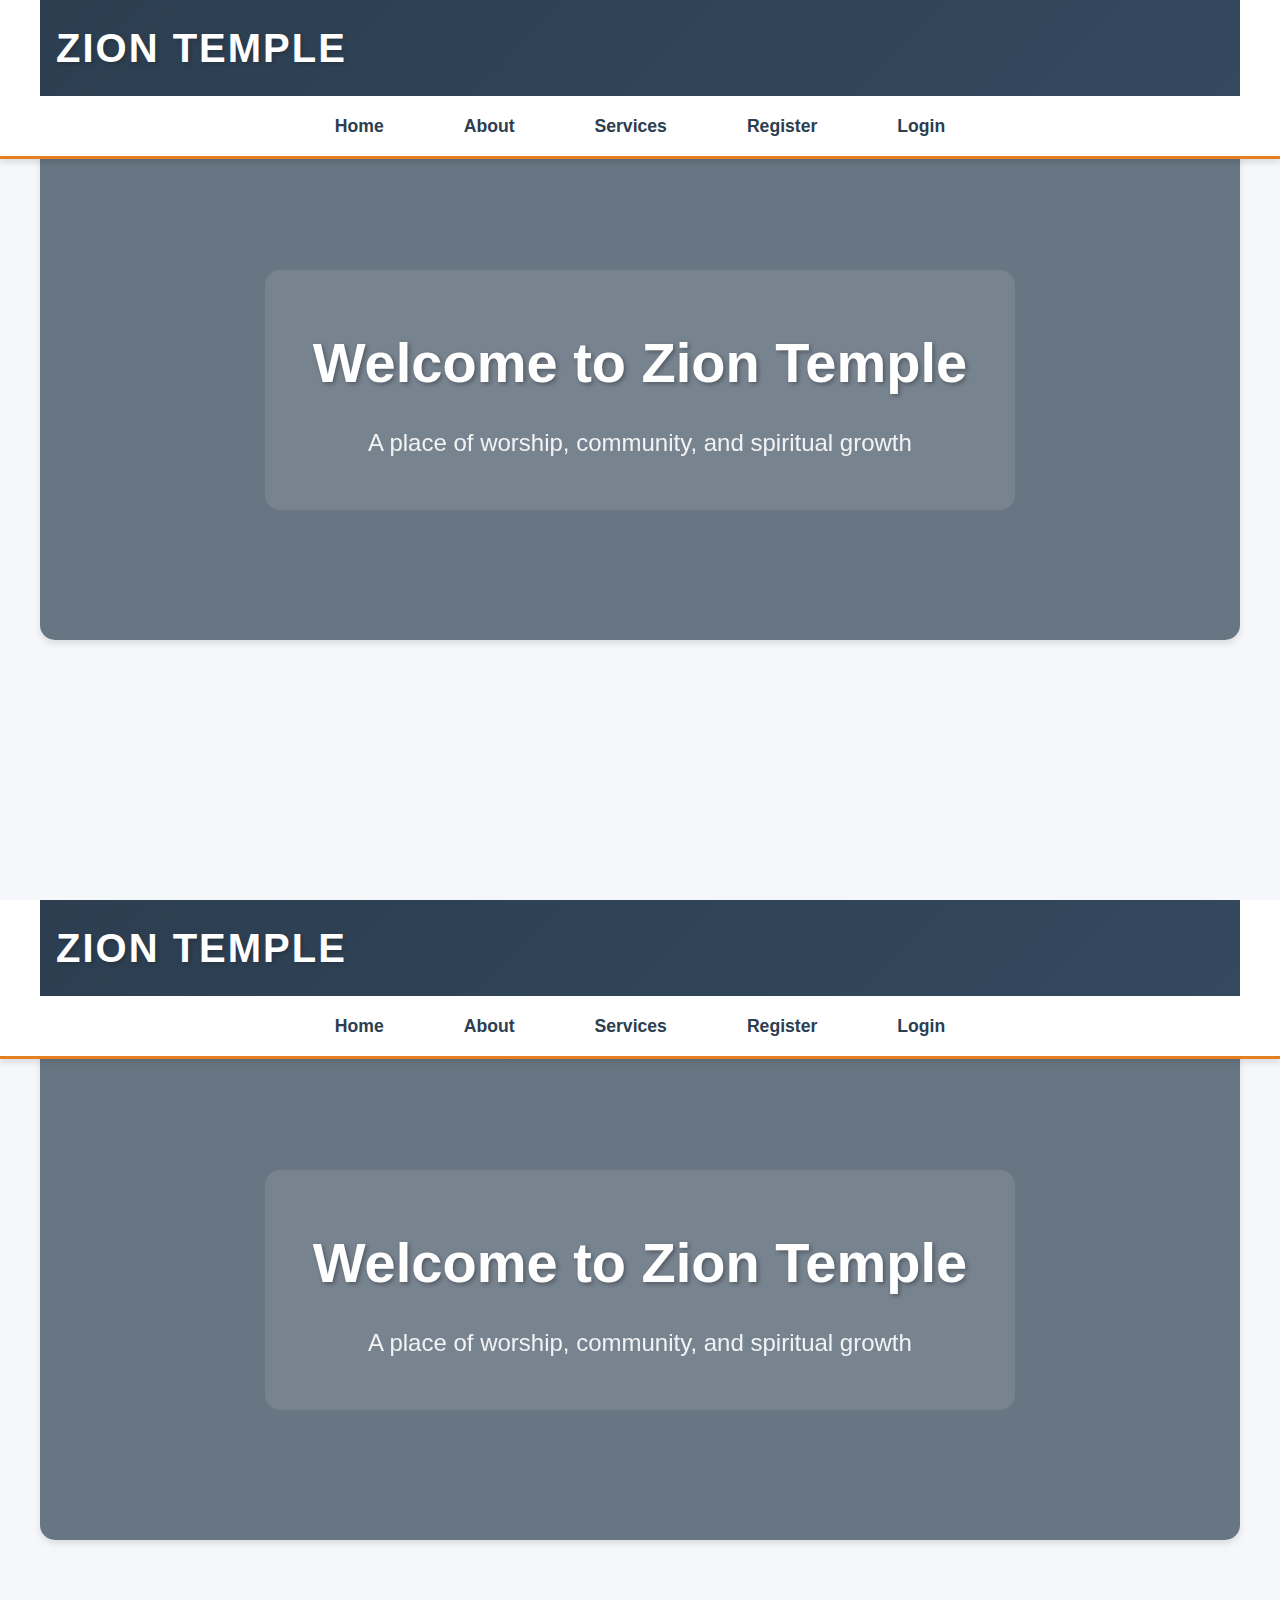
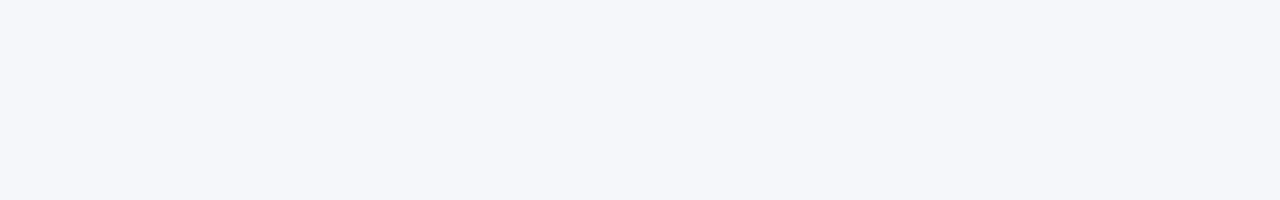
==== index.html @ 485ff2ea "Add files via upload" ====
<!DOCTYPE html>
<html lang="en">
<head>
    <meta charset="UTF-8">
    <meta name="viewport" content="width=device-width, initial-scale=1.0">
    <title>Zion Temple - Welcome</title>
    <style>
        * {
            margin: 0;
            padding: 0;
            box-sizing: border-box;
            font-family: 'Arial', sans-serif;
        }

        /* Header & Navigation */
        header {
            background-color: #1a1a1a;
            color: white;
            position: fixed;
            width: 100%;
            z-index: 1000;
        }

        .top-bar {
            display: flex;
            justify-content: space-between;
            align-items: center;
            padding: 1rem;
            max-width: 1200px;
            margin: 0 auto;
        }

        .logo h1 {
            color: #ffd700;
        }

        nav {
            background-color: #333;
            padding: 1rem;
        }

        nav ul {
            list-style: none;
            display: flex;
            justify-content: center;
            gap: 2rem;
            max-width: 1200px;
            margin: 0 auto;
        }

        nav a {
            color: white;
            text-decoration: none;
            cursor: pointer;
        }

        nav a:hover {
            color: #ffd700;
        }

        /* Main Content */
        .content-section {
            display: none;
            padding: 120px 20px 40px;
            min-height: 100vh;
        }

        .content-section.active {
            display: block;
        }

        .container {
            max-width: 1200px;
            margin: 0 auto;
        }

        /* Home Section */
        .hero {
            background-image: url('/api/placeholder/1200/400');
            background-size: cover;
            background-position: center;
            height: 400px;
            display: flex;
            align-items: center;
            justify-content: center;
            color: white;
            text-align: center;
            margin-bottom: 2rem;
        }

        .hero-content {
            background-color: rgba(0, 0, 0, 0.6);
            padding: 2rem;
            border-radius: 8px;
        }

        /* Services Section */
        .services-grid {
            display: grid;
            grid-template-columns: repeat(auto-fit, minmax(300px, 1fr));
            gap: 2rem;
            margin-top: 2rem;
        }

        .service-card {
            background-color: #f5f5f5;
            padding: 2rem;
            border-radius: 8px;
            text-align: center;
        }

        .service-card h3 {
            color: #333;
            margin-bottom: 1rem;
        }

        /* About Section */
        .about-content {
            display: grid;
            grid-template-columns: 1fr 1fr;
            gap: 2rem;
            margin-top: 2rem;
        }

        .about-text {
            padding: 2rem;
            background-color: #f5f5f5;
            border-radius: 8px;
        }

        /* Auth Forms */
        .auth-container {
            max-width: 400px;
            margin: 0 auto;
            padding: 2rem;
            background-color: #f5f5f5;
            border-radius: 8px;
        }

        .auth-form {
            display: flex;
            flex-direction: column;
            gap: 1rem;
        }

        .auth-form input {
            padding: 10px;
            border: 1px solid #ddd;
            border-radius: 4px;
        }

        .auth-form button {
            padding: 10px;
            background-color: #ffd700;
            border: none;
            border-radius: 4px;
            cursor: pointer;
            font-weight: bold;
        }

        .auth-form button:hover {
            background-color: #e6c200;
        }

        .success-message {
            color: green;
            margin-top: 1rem;
            text-align: center;
        }

        .error-message {
            color: red;
            margin-top: 1rem;
            text-align: center;
        }

        /* Responsive Design */
        @media (max-width: 768px) {
            nav ul {
                flex-direction: column;
                align-items: center;
            }

            .about-content {
                grid-template-columns: 1fr;
            }
        }
    </style>
</head>
<body>
    <header>
        <div class="top-bar">
            <div class="logo">
                <h1>ZION TEMPLE</h1>
            </div>
        </div>
        <nav>
            <ul>
                <li><a onclick="showSection('home')">Home</a></li>
                <li><a onclick="showSection('about')">About</a></li>
                <li><a onclick="showSection('services')">Services</a></li>
                <li><a onclick="showSection('register')">Register</a></li>
                <li><a onclick="showSection('login')">Login</a></li>
            </ul>
        </nav>
    </header>

    <!-- Home Section -->
    <section id="home" class="content-section active">
        <div class="container">
            <div class="hero">
                <div class="hero-content">
                    <h2>Welcome to Zion Temple</h2>
                    <p>A place of worship, community, and spiritual growth</p>
                </div>
            </div>
        </div>
    </section>

    <!-- About Section -->
    <section id="about" class="content-section">
        <div class="container">
            <h2>About Zion Temple</h2>
            <div class="about-content">
                <div class="about-text">
                    <h3>Our History</h3>
                    <p>Founded in 1950, Zion Temple has been a beacon of hope and faith in our community for over 70 years. Our church began with a small group of dedicated believers and has grown into a vibrant congregation of over 1,000 members.</p>
                    <p>We are committed to spreading God's love through worship, fellowship, and service to our community.</p>
                </div>
                <div class="about-text">
                    <h3>Our Mission</h3>
                    <p>Our mission is to share the Gospel of Jesus Christ, make disciples, and serve our community through acts of love and compassion.</p>
                    <p>We believe in creating an inclusive environment where everyone can experience God's love and grow in their faith journey.</p>
                </div>
            </div>
        </div>
    </section>

    <!-- Services Section -->
    <section id="services" class="content-section">
        <div class="container">
            <h2>Our Services</h2>
            <div class="services-grid">
                <div class="service-card">
                    <h3>Sunday Worship</h3>
                    <p>Join us every Sunday at 9:00 AM and 11:00 AM for powerful worship services featuring contemporary and traditional music, inspiring messages, and a welcoming community.</p>
                </div>
                <div class="service-card">
                    <h3>Bible Study</h3>
                    <p>Deepen your understanding of God's Word through our Wednesday evening Bible study sessions at 7:00 PM. All levels of biblical knowledge are welcome.</p>
                </div>
                <div class="service-card">
                    <h3>Youth Ministry</h3>
                    <p>Our youth program provides a safe and fun environment for young people to grow in their faith, build friendships, and develop leadership skills.</p>
                </div>
                <div class="service-card">
                    <h3>Community Outreach</h3>
                    <p>We serve our community through various outreach programs, including food banks, homeless ministries, and educational support services.</p>
                </div>
            </div>
        </div>
    </section>

    <!-- Register Section -->
    <section id="register" class="content-section">
        <div class="container">
            <div class="auth-container">
                <h2>Register</h2>
                <form id="registerForm" class="auth-form">
                    <input type="text" id="regName" placeholder="Full Name" required>
                    <input type="email" id="regEmail" placeholder="Email" required>
                    <input type="password" id="regPassword" placeholder="Password" required>
                    <input type="password" id="regConfirmPassword" placeholder="Confirm Password" required>
                    <button type="submit">Register</button>
                </form>
                <div id="registerMessage"></div>
            </div>
        </div>
    </section>

    <!-- Login Section -->
    <section id="login" class="content-section">
        <div class="container">
            <div class="auth-container">
                <h2>Login</h2>
                <form id="loginForm" class="auth-form">
                    <input type="email" id="loginEmail" placeholder="Email" required>
                    <input type="password" id="loginPassword" placeholder="Password" required>
                    <button type="submit">Login</button>
                </form>
                <div id="loginMessage"></div>
            </div>
        </div>
    </section>

   
</body>
</html>

<!DOCTYPE html>
<html lang="en">
<head>
    <meta charset="UTF-8">
    <meta name="viewport" content="width=device-width, initial-scale=1.0">
    <title>Zion Temple - Welcome</title>
    <style>
        :root {
            --primary-color: #2c3e50;
            --accent-color: #e67e22;
            --text-color: #2c3e50;
            --light-bg: #f5f7fa;
            --white: #ffffff;
            --shadow: 0 4px 6px rgba(0, 0, 0, 0.1);
            --transition: all 0.3s ease;
        }

        * {
            margin: 0;
            padding: 0;
            box-sizing: border-box;
            font-family: 'Segoe UI', Tahoma, Geneva, Verdana, sans-serif;
        }

        body {
            line-height: 1.6;
            color: var(--text-color);
            background-color: var(--light-bg);
        }

        /* Header & Navigation */
        header {
            background-color: var(--white);
            box-shadow: var(--shadow);
            position: fixed;
            width: 100%;
            z-index: 1000;
        }

        .top-bar {
            background: linear-gradient(135deg, var(--primary-color), #34495e);
            padding: 1rem;
        }

        .logo h1 {
            color: var(--white);
            font-size: 2.5rem;
            font-weight: 700;
            text-align: center;
            letter-spacing: 2px;
            text-shadow: 2px 2px 4px rgba(0, 0, 0, 0.2);
        }

        nav {
            background-color: var(--white);
            padding: 1rem;
            border-bottom: 3px solid var(--accent-color);
        }

        nav ul {
            list-style: none;
            display: flex;
            justify-content: center;
            gap: 3rem;
            max-width: 1200px;
            margin: 0 auto;
        }

        nav a {
            color: var(--primary-color);
            text-decoration: none;
            font-weight: 600;
            font-size: 1.1rem;
            padding: 0.5rem 1rem;
            border-radius: 4px;
            transition: var(--transition);
            cursor: pointer;
        }

        nav a:hover {
            color: var(--accent-color);
            background-color: rgba(230, 126, 34, 0.1);
        }

        /* Content Sections */
        .content-section {
            display: none;
            padding: 140px 20px 60px;
            min-height: 100vh;
            animation: fadeIn 0.5s ease-in-out;
        }

        @keyframes fadeIn {
            from { opacity: 0; transform: translateY(20px); }
            to { opacity: 1; transform: translateY(0); }
        }

        .content-section.active {
            display: block;
        }

        .container {
            max-width: 1200px;
            margin: 0 auto;
        }

        /* Hero Section */
        .hero {
            background: linear-gradient(rgba(44, 62, 80, 0.7), rgba(44, 62, 80, 0.7)),
                        url('/api/placeholder/1200/400');
            background-size: cover;
            background-position: center;
            height: 500px;
            display: flex;
            align-items: center;
            justify-content: center;
            color: var(--white);
            text-align: center;
            margin-bottom: 3rem;
            border-radius: 15px;
            box-shadow: var(--shadow);
        }

        .hero-content {
            background-color: rgba(255, 255, 255, 0.1);
            backdrop-filter: blur(10px);
            padding: 3rem;
            border-radius: 15px;
            max-width: 800px;
        }

        .hero-content h2 {
            font-size: 3.5rem;
            margin-bottom: 1rem;
            font-weight: 700;
            text-shadow: 2px 2px 4px rgba(0, 0, 0, 0.3);
        }

        .hero-content p {
            font-size: 1.5rem;
            opacity: 0.9;
        }

        /* Services Section */
        .services-grid {
            display: grid;
            grid-template-columns: repeat(auto-fit, minmax(300px, 1fr));
            gap: 2rem;
            margin-top: 2rem;
        }

        .service-card {
            background-color: var(--white);
            padding: 2rem;
            border-radius: 15px;
            box-shadow: var(--shadow);
            transition: var(--transition);
            position: relative;
            overflow: hidden;
        }

        .service-card:hover {
            transform: translateY(-5px);
            box-shadow: 0 6px 12px rgba(0, 0, 0, 0.15);
        }

        .service-card::before {
            content: '';
            position: absolute;
            top: 0;
            left: 0;
            width: 100%;
            height: 4px;
            background-color: var(--accent-color);
        }

        .service-card h3 {
            color: var(--primary-color);
            margin-bottom: 1rem;
            font-size: 1.5rem;
        }

        /* About Section */
        .about-content {
            display: grid;
            grid-template-columns: 1fr 1fr;
            gap: 2rem;
            margin-top: 2rem;
        }

        .about-text {
            background-color: var(--white);
            padding: 2.5rem;
            border-radius: 15px;
            box-shadow: var(--shadow);
            position: relative;
        }

        .about-text h3 {
            color: var(--accent-color);
            margin-bottom: 1.5rem;
            font-size: 1.8rem;
        }

        /* Auth Forms */
        .auth-container {
            max-width: 450px;
            margin: 0 auto;
            padding: 2.5rem;
            background-color: var(--white);
            border-radius: 15px;
            box-shadow: var(--shadow);
        }

        .auth-container h2 {
            color: var(--primary-color);
            text-align: center;
            margin-bottom: 2rem;
            font-size: 2rem;
        }

        .auth-form {
            display: flex;
            flex-direction: column;
            gap: 1.5rem;
        }

        .auth-form input {
            padding: 1rem;
            border: 2px solid #e2e8f0;
            border-radius: 8px;
            font-size: 1rem;
            transition: var(--transition);
        }

        .auth-form input:focus {
            border-color: var(--accent-color);
            outline: none;
            box-shadow: 0 0 0 3px rgba(230, 126, 34, 0.2);
        }

        .auth-form button {
            padding: 1rem;
            background-color: var(--accent-color);
            color: var(--white);
            border: none;
            border-radius: 8px;
            font-size: 1.1rem;
            font-weight: 600;
            cursor: pointer;
            transition: var(--transition);
        }

        .auth-form button:hover {
            background-color: #d35400;
            transform: translateY(-2px);
        }

        .success-message {
            color: #27ae60;
            background-color: #e8f5e9;
            padding: 1rem;
            border-radius: 8px;
            text-align: center;
            margin-top: 1rem;
            font-weight: 500;
        }

        .error-message {
            color: #e74c3c;
            background-color: #fde8e7;
            padding: 1rem;
            border-radius: 8px;
            text-align: center;
            margin-top: 1rem;
            font-weight: 500;
        }

        /* Section Headers */
        .section-header {
            text-align: center;
            margin-bottom: 3rem;
        }

        .section-header h2 {
            font-size: 2.5rem;
            color: var(--primary-color);
            margin-bottom: 1rem;
        }

        .section-header p {
            color: #666;
            max-width: 600px;
            margin: 0 auto;
        }

        /* Responsive Design */
        @media (max-width: 768px) {
            .logo h1 {
                font-size: 2rem;
            }

            nav ul {
                flex-direction: column;
                align-items: center;
                gap: 1rem;
            }

            .hero-content h2 {
                font-size: 2.5rem;
            }

            .hero-content p {
                font-size: 1.2rem;
            }

            .about-content {
                grid-template-columns: 1fr;
            }

            .auth-container {
                margin: 0 1rem;
            }
        }

        /* Animation */
        .service-card, .about-text {
            animation: slideUp 0.6s ease-out;
        }

        @keyframes slideUp {
            from {
                opacity: 0;
                transform: translateY(20px);
            }
            to {
                opacity: 1;
                transform: translateY(0);
            }
        }
    </style>
</head>
<!-- Rest of the HTML remains the same as in the previous version -->
<body>
    <!-- Previous HTML content remains exactly the same -->
    <header>
        <div class="top-bar">
            <div class="logo">
                <h1>ZION TEMPLE</h1>
            </div>
        </div>
        <nav>
            <ul>
                <li><a onclick="showSection('home')">Home</a></li>
                <li><a onclick="showSection('about')">About</a></li>
                <li><a onclick="showSection('services')">Services</a></li>
                <li><a onclick="showSection('register')">Register</a></li>
                <li><a onclick="showSection('login')">Login</a></li>
            </ul>
        </nav>
    </header>

    <!-- Home Section -->
    <section id="home" class="content-section active">
        <div class="container">
            <div class="hero">
                <div class="hero-content">
                    <h2>Welcome to Zion Temple</h2>
                    <p>A place of worship, community, and spiritual growth</p>
                </div>
            </div>
        </div>
    </section>

    <!-- About Section -->
    <section id="about" class="content-section">
        <div class="container">
            <h2>About Zion Temple</h2>
            <div class="about-content">
                <div class="about-text">
                    <h3>Our History</h3>
                    <p>Founded in 1950, Zion Temple has been a beacon of hope and faith in our community for over 70 years. Our church began with a small group of dedicated believers and has grown into a vibrant congregation of over 1,000 members.</p>
                    <p>We are committed to spreading God's love through worship, fellowship, and service to our community.</p>
                </div>
                <div class="about-text">
                    <h3>Our Mission</h3>
                    <p>Our mission is to share the Gospel of Jesus Christ, make disciples, and serve our community through acts of love and compassion.</p>
                    <p>We believe in creating an inclusive environment where everyone can experience God's love and grow in their faith journey.</p>
                </div>
            </div>
        </div>
    </section>

    <!-- Services Section -->
    <section id="services" class="content-section">
        <div class="container">
            <h2>Our Services</h2>
            <div class="services-grid">
                <div class="service-card">
                    <h3>Sunday Worship</h3>
                    <p>Join us every Sunday at 9:00 AM and 11:00 AM for powerful worship services featuring contemporary and traditional music, inspiring messages, and a welcoming community.</p>
                </div>
                <div class="service-card">
                    <h3>Bible Study</h3>
                    <p>Deepen your understanding of God's Word through our Wednesday evening Bible study sessions at 7:00 PM. All levels of biblical knowledge are welcome.</p>
                </div>
                <div class="service-card">
                    <h3>Youth Ministry</h3>
                    <p>Our youth program provides a safe and fun environment for young people to grow in their faith, build friendships, and develop leadership skills.</p>
                </div>
                <div class="service-card">
                    <h3>Community Outreach</h3>
                    <p>We serve our community through various outreach programs, including food banks, homeless ministries, and educational support services.</p>
                </div>
            </div>
        </div>
    </section>

    <!-- Register Section -->
    <section id="register" class="content-section">
        <div class="container">
            <div class="auth-container">
                <h2>Register</h2>
                <form id="registerForm" class="auth-form">
                    <input type="text" id="regName" placeholder="Full Name" required>
                    <input type="email" id="regEmail" placeholder="Email" required>
                    <input type="password" id="regPassword" placeholder="Password" required>
                    <input type="password" id="regConfirmPassword" placeholder="Confirm Password" required>
                    <button type="submit">Register</button>
                </form>
                <div id="registerMessage"></div>
            </div>
        </div>
    </section>

    <!-- Login Section -->
    <section id="login" class="content-section">
        <div class="container">
            <div class="auth-container">
                <h2>Login</h2>
                <form id="loginForm" class="auth-form">
                    <input type="email" id="loginEmail" placeholder="Email" required>
                    <input type="password" id="loginPassword" placeholder="Password" required>
                    <button type="submit">Login</button>
                </form>
                <div id="loginMessage"></div>
            </div>
        </div>
    </section>

    <!-- The script section also remains exactly the same -->
      <script>
        // Navigation
        function showSection(sectionId) {
            document.querySelectorAll('.content-section').forEach(section => {
                section.classList.remove('active');
            });
            document.getElementById(sectionId).classList.add('active');
        }

        // User Registration
        document.getElementById('registerForm').addEventListener('submit', function(e) {
            e.preventDefault();
            
            const name = document.getElementById('regName').value;
            const email = document.getElementById('regEmail').value;
            const password = document.getElementById('regPassword').value;
            const confirmPassword = document.getElementById('regConfirmPassword').value;
            const messageDiv = document.getElementById('registerMessage');

            if (password !== confirmPassword) {
                messageDiv.innerHTML = '<p class="error-message">Passwords do not match!</p>';
                return;
            }

            // Get existing users or initialize empty array
            let users = JSON.parse(localStorage.getItem('users')) || [];

            // Check if email already exists
            if (users.some(user => user.email === email)) {
                messageDiv.innerHTML = '<p class="error-message">Email already registered!</p>';
                return;
            }

            // Add new user
            users.push({
                name: name,
                email: email,
                password: password  // In a real app, this should be hashed
            });

            // Save to localStorage
            localStorage.setItem('users', JSON.stringify(users));
            
            messageDiv.innerHTML = '<p class="success-message">Registration successful! Please login.</p>';
            this.reset();

            // Redirect to login after 2 seconds
            setTimeout(() => {
                showSection('login');
            }, 2000);
        });

        // User Login
        document.getElementById('loginForm').addEventListener('submit', function(e) {
            e.preventDefault();
            
            const email = document.getElementById('loginEmail').value;
            const password = document.getElementById('loginPassword').value;
            const messageDiv = document.getElementById('loginMessage');

            // Get users from localStorage
            const users = JSON.parse(localStorage.getItem('users')) || [];

            // Find user
            const user = users.find(u => u.email === email && u.password === password);

            if (user) {
                // Store login status
                localStorage.setItem('currentUser', JSON.stringify({
                    name: user.name,
                    email: user.email
                }));
                
                messageDiv.innerHTML = '<p class="success-message">Login successful! Welcome, ' + user.name + '!</p>';
                this.reset();

                // Redirect to home after 2 seconds
                setTimeout(() => {
                    showSection('home');
                }, 2000);
            } else {
                messageDiv.innerHTML = '<p class="error-message">Invalid email or password!</p>';
            }
        });

        // Check login status on page load
        document.addEventListener('DOMContentLoaded', function() {
            const currentUser = JSON.parse(localStorage.getItem('currentUser'));
            if (currentUser) {
                // Update UI for logged-in user if needed
                console.log('Logged in as:', currentUser.name);
            }
        });
    </script>
</body>
</html>
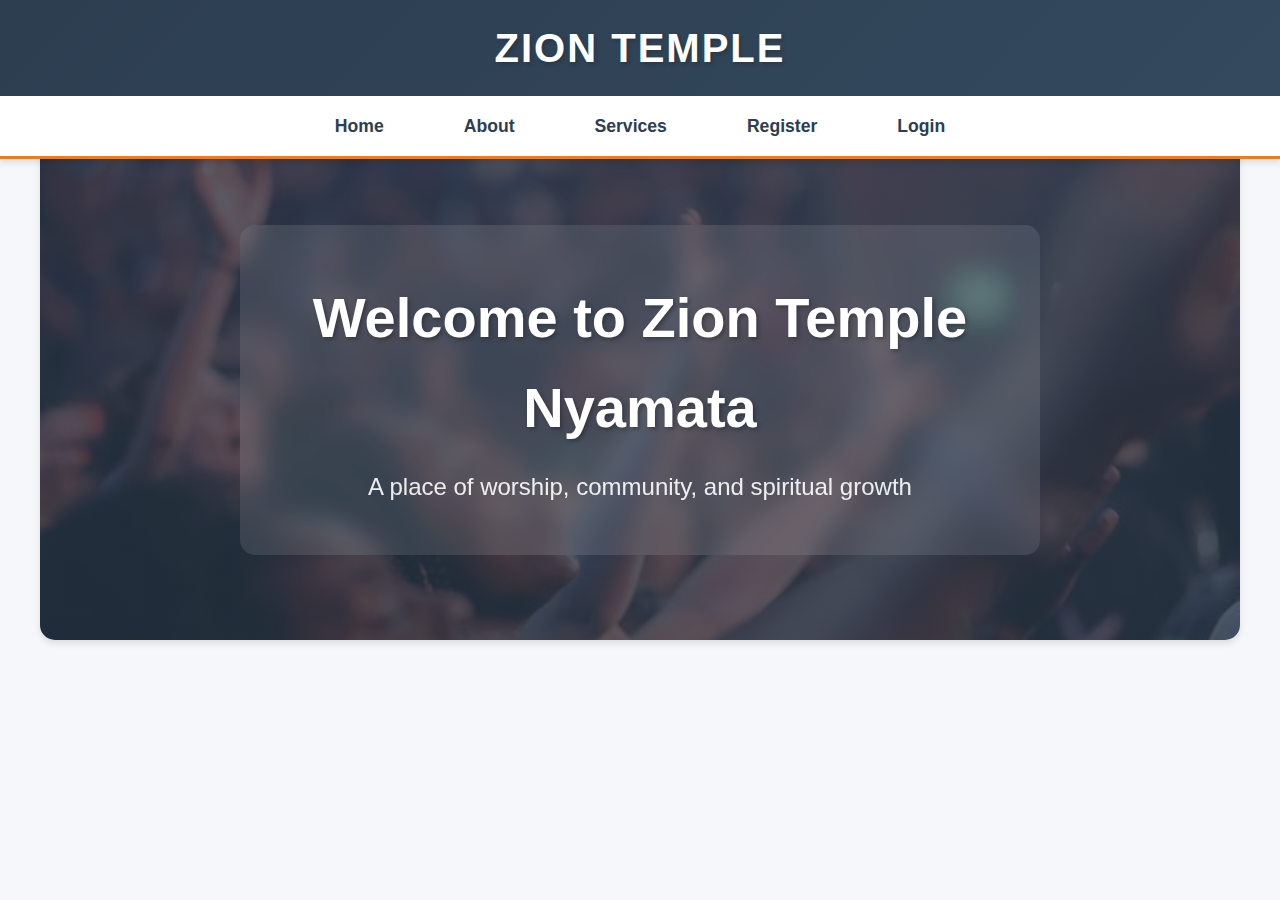
==== commit 4230e9b5: "Add files via upload" ====
--- a/index.html
+++ b/index.html
@@ -4,190 +4,14 @@
     <meta charset="UTF-8">
     <meta name="viewport" content="width=device-width, initial-scale=1.0">
     <title>Zion Temple - Welcome</title>
+    <link rel="stylesheet" href="index.css">
     <style>
-        * {
-            margin: 0;
-            padding: 0;
-            box-sizing: border-box;
-            font-family: 'Arial', sans-serif;
-        }
-
-        /* Header & Navigation */
-        header {
-            background-color: #1a1a1a;
-            color: white;
-            position: fixed;
-            width: 100%;
-            z-index: 1000;
-        }
-
-        .top-bar {
-            display: flex;
-            justify-content: space-between;
-            align-items: center;
-            padding: 1rem;
-            max-width: 1200px;
-            margin: 0 auto;
-        }
-
-        .logo h1 {
-            color: #ffd700;
-        }
-
-        nav {
-            background-color: #333;
-            padding: 1rem;
-        }
-
-        nav ul {
-            list-style: none;
-            display: flex;
-            justify-content: center;
-            gap: 2rem;
-            max-width: 1200px;
-            margin: 0 auto;
-        }
-
-        nav a {
-            color: white;
-            text-decoration: none;
-            cursor: pointer;
-        }
-
-        nav a:hover {
-            color: #ffd700;
-        }
-
-        /* Main Content */
-        .content-section {
-            display: none;
-            padding: 120px 20px 40px;
-            min-height: 100vh;
-        }
-
-        .content-section.active {
-            display: block;
-        }
-
-        .container {
-            max-width: 1200px;
-            margin: 0 auto;
-        }
-
-        /* Home Section */
-        .hero {
-            background-image: url('/api/placeholder/1200/400');
-            background-size: cover;
-            background-position: center;
-            height: 400px;
-            display: flex;
-            align-items: center;
-            justify-content: center;
-            color: white;
-            text-align: center;
-            margin-bottom: 2rem;
-        }
-
-        .hero-content {
-            background-color: rgba(0, 0, 0, 0.6);
-            padding: 2rem;
-            border-radius: 8px;
-        }
-
-        /* Services Section */
-        .services-grid {
-            display: grid;
-            grid-template-columns: repeat(auto-fit, minmax(300px, 1fr));
-            gap: 2rem;
-            margin-top: 2rem;
-        }
-
-        .service-card {
-            background-color: #f5f5f5;
-            padding: 2rem;
-            border-radius: 8px;
-            text-align: center;
-        }
-
-        .service-card h3 {
-            color: #333;
-            margin-bottom: 1rem;
-        }
-
-        /* About Section */
-        .about-content {
-            display: grid;
-            grid-template-columns: 1fr 1fr;
-            gap: 2rem;
-            margin-top: 2rem;
-        }
-
-        .about-text {
-            padding: 2rem;
-            background-color: #f5f5f5;
-            border-radius: 8px;
-        }
-
-        /* Auth Forms */
-        .auth-container {
-            max-width: 400px;
-            margin: 0 auto;
-            padding: 2rem;
-            background-color: #f5f5f5;
-            border-radius: 8px;
-        }
-
-        .auth-form {
-            display: flex;
-            flex-direction: column;
-            gap: 1rem;
-        }
-
-        .auth-form input {
-            padding: 10px;
-            border: 1px solid #ddd;
-            border-radius: 4px;
-        }
-
-        .auth-form button {
-            padding: 10px;
-            background-color: #ffd700;
-            border: none;
-            border-radius: 4px;
-            cursor: pointer;
-            font-weight: bold;
-        }
-
-        .auth-form button:hover {
-            background-color: #e6c200;
-        }
-
-        .success-message {
-            color: green;
-            margin-top: 1rem;
-            text-align: center;
-        }
-
-        .error-message {
-            color: red;
-            margin-top: 1rem;
-            text-align: center;
-        }
-
-        /* Responsive Design */
-        @media (max-width: 768px) {
-            nav ul {
-                flex-direction: column;
-                align-items: center;
-            }
-
-            .about-content {
-                grid-template-columns: 1fr;
-            }
-        }
+
     </style>
 </head>
+<!-- Rest of the HTML remains the same as in the previous version -->
 <body>
+    <!-- Previous HTML content remains exactly the same -->
     <header>
         <div class="top-bar">
             <div class="logo">
@@ -210,7 +34,7 @@
         <div class="container">
             <div class="hero">
                 <div class="hero-content">
-                    <h2>Welcome to Zion Temple</h2>
+                    <h2>Welcome to Zion Temple Nyamata</h2>
                     <p>A place of worship, community, and spiritual growth</p>
                 </div>
             </div>
@@ -224,7 +48,7 @@
             <div class="about-content">
                 <div class="about-text">
                     <h3>Our History</h3>
-                    <p>Founded in 1950, Zion Temple has been a beacon of hope and faith in our community for over 70 years. Our church began with a small group of dedicated believers and has grown into a vibrant congregation of over 1,000 members.</p>
+                    <p>Founded in 2006, Zion Temple has been a beacon of hope and faith in our community for over 19 years. Our church began with a small group of dedicated believers and has grown into a vibrant congregation of over 1,000 members.</p>
                     <p>We are committed to spreading God's love through worship, fellowship, and service to our community.</p>
                 </div>
                 <div class="about-text">
@@ -293,460 +117,6 @@
         </div>
     </section>
 
-   
-</body>
-</html>
-
-<!DOCTYPE html>
-<html lang="en">
-<head>
-    <meta charset="UTF-8">
-    <meta name="viewport" content="width=device-width, initial-scale=1.0">
-    <title>Zion Temple - Welcome</title>
-    <style>
-        :root {
-            --primary-color: #2c3e50;
-            --accent-color: #e67e22;
-            --text-color: #2c3e50;
-            --light-bg: #f5f7fa;
-            --white: #ffffff;
-            --shadow: 0 4px 6px rgba(0, 0, 0, 0.1);
-            --transition: all 0.3s ease;
-        }
-
-        * {
-            margin: 0;
-            padding: 0;
-            box-sizing: border-box;
-            font-family: 'Segoe UI', Tahoma, Geneva, Verdana, sans-serif;
-        }
-
-        body {
-            line-height: 1.6;
-            color: var(--text-color);
-            background-color: var(--light-bg);
-        }
-
-        /* Header & Navigation */
-        header {
-            background-color: var(--white);
-            box-shadow: var(--shadow);
-            position: fixed;
-            width: 100%;
-            z-index: 1000;
-        }
-
-        .top-bar {
-            background: linear-gradient(135deg, var(--primary-color), #34495e);
-            padding: 1rem;
-        }
-
-        .logo h1 {
-            color: var(--white);
-            font-size: 2.5rem;
-            font-weight: 700;
-            text-align: center;
-            letter-spacing: 2px;
-            text-shadow: 2px 2px 4px rgba(0, 0, 0, 0.2);
-        }
-
-        nav {
-            background-color: var(--white);
-            padding: 1rem;
-            border-bottom: 3px solid var(--accent-color);
-        }
-
-        nav ul {
-            list-style: none;
-            display: flex;
-            justify-content: center;
-            gap: 3rem;
-            max-width: 1200px;
-            margin: 0 auto;
-        }
-
-        nav a {
-            color: var(--primary-color);
-            text-decoration: none;
-            font-weight: 600;
-            font-size: 1.1rem;
-            padding: 0.5rem 1rem;
-            border-radius: 4px;
-            transition: var(--transition);
-            cursor: pointer;
-        }
-
-        nav a:hover {
-            color: var(--accent-color);
-            background-color: rgba(230, 126, 34, 0.1);
-        }
-
-        /* Content Sections */
-        .content-section {
-            display: none;
-            padding: 140px 20px 60px;
-            min-height: 100vh;
-            animation: fadeIn 0.5s ease-in-out;
-        }
-
-        @keyframes fadeIn {
-            from { opacity: 0; transform: translateY(20px); }
-            to { opacity: 1; transform: translateY(0); }
-        }
-
-        .content-section.active {
-            display: block;
-        }
-
-        .container {
-            max-width: 1200px;
-            margin: 0 auto;
-        }
-
-        /* Hero Section */
-        .hero {
-            background: linear-gradient(rgba(44, 62, 80, 0.7), rgba(44, 62, 80, 0.7)),
-                        url('/api/placeholder/1200/400');
-            background-size: cover;
-            background-position: center;
-            height: 500px;
-            display: flex;
-            align-items: center;
-            justify-content: center;
-            color: var(--white);
-            text-align: center;
-            margin-bottom: 3rem;
-            border-radius: 15px;
-            box-shadow: var(--shadow);
-        }
-
-        .hero-content {
-            background-color: rgba(255, 255, 255, 0.1);
-            backdrop-filter: blur(10px);
-            padding: 3rem;
-            border-radius: 15px;
-            max-width: 800px;
-        }
-
-        .hero-content h2 {
-            font-size: 3.5rem;
-            margin-bottom: 1rem;
-            font-weight: 700;
-            text-shadow: 2px 2px 4px rgba(0, 0, 0, 0.3);
-        }
-
-        .hero-content p {
-            font-size: 1.5rem;
-            opacity: 0.9;
-        }
-
-        /* Services Section */
-        .services-grid {
-            display: grid;
-            grid-template-columns: repeat(auto-fit, minmax(300px, 1fr));
-            gap: 2rem;
-            margin-top: 2rem;
-        }
-
-        .service-card {
-            background-color: var(--white);
-            padding: 2rem;
-            border-radius: 15px;
-            box-shadow: var(--shadow);
-            transition: var(--transition);
-            position: relative;
-            overflow: hidden;
-        }
-
-        .service-card:hover {
-            transform: translateY(-5px);
-            box-shadow: 0 6px 12px rgba(0, 0, 0, 0.15);
-        }
-
-        .service-card::before {
-            content: '';
-            position: absolute;
-            top: 0;
-            left: 0;
-            width: 100%;
-            height: 4px;
-            background-color: var(--accent-color);
-        }
-
-        .service-card h3 {
-            color: var(--primary-color);
-            margin-bottom: 1rem;
-            font-size: 1.5rem;
-        }
-
-        /* About Section */
-        .about-content {
-            display: grid;
-            grid-template-columns: 1fr 1fr;
-            gap: 2rem;
-            margin-top: 2rem;
-        }
-
-        .about-text {
-            background-color: var(--white);
-            padding: 2.5rem;
-            border-radius: 15px;
-            box-shadow: var(--shadow);
-            position: relative;
-        }
-
-        .about-text h3 {
-            color: var(--accent-color);
-            margin-bottom: 1.5rem;
-            font-size: 1.8rem;
-        }
-
-        /* Auth Forms */
-        .auth-container {
-            max-width: 450px;
-            margin: 0 auto;
-            padding: 2.5rem;
-            background-color: var(--white);
-            border-radius: 15px;
-            box-shadow: var(--shadow);
-        }
-
-        .auth-container h2 {
-            color: var(--primary-color);
-            text-align: center;
-            margin-bottom: 2rem;
-            font-size: 2rem;
-        }
-
-        .auth-form {
-            display: flex;
-            flex-direction: column;
-            gap: 1.5rem;
-        }
-
-        .auth-form input {
-            padding: 1rem;
-            border: 2px solid #e2e8f0;
-            border-radius: 8px;
-            font-size: 1rem;
-            transition: var(--transition);
-        }
-
-        .auth-form input:focus {
-            border-color: var(--accent-color);
-            outline: none;
-            box-shadow: 0 0 0 3px rgba(230, 126, 34, 0.2);
-        }
-
-        .auth-form button {
-            padding: 1rem;
-            background-color: var(--accent-color);
-            color: var(--white);
-            border: none;
-            border-radius: 8px;
-            font-size: 1.1rem;
-            font-weight: 600;
-            cursor: pointer;
-            transition: var(--transition);
-        }
-
-        .auth-form button:hover {
-            background-color: #d35400;
-            transform: translateY(-2px);
-        }
-
-        .success-message {
-            color: #27ae60;
-            background-color: #e8f5e9;
-            padding: 1rem;
-            border-radius: 8px;
-            text-align: center;
-            margin-top: 1rem;
-            font-weight: 500;
-        }
-
-        .error-message {
-            color: #e74c3c;
-            background-color: #fde8e7;
-            padding: 1rem;
-            border-radius: 8px;
-            text-align: center;
-            margin-top: 1rem;
-            font-weight: 500;
-        }
-
-        /* Section Headers */
-        .section-header {
-            text-align: center;
-            margin-bottom: 3rem;
-        }
-
-        .section-header h2 {
-            font-size: 2.5rem;
-            color: var(--primary-color);
-            margin-bottom: 1rem;
-        }
-
-        .section-header p {
-            color: #666;
-            max-width: 600px;
-            margin: 0 auto;
-        }
-
-        /* Responsive Design */
-        @media (max-width: 768px) {
-            .logo h1 {
-                font-size: 2rem;
-            }
-
-            nav ul {
-                flex-direction: column;
-                align-items: center;
-                gap: 1rem;
-            }
-
-            .hero-content h2 {
-                font-size: 2.5rem;
-            }
-
-            .hero-content p {
-                font-size: 1.2rem;
-            }
-
-            .about-content {
-                grid-template-columns: 1fr;
-            }
-
-            .auth-container {
-                margin: 0 1rem;
-            }
-        }
-
-        /* Animation */
-        .service-card, .about-text {
-            animation: slideUp 0.6s ease-out;
-        }
-
-        @keyframes slideUp {
-            from {
-                opacity: 0;
-                transform: translateY(20px);
-            }
-            to {
-                opacity: 1;
-                transform: translateY(0);
-            }
-        }
-    </style>
-</head>
-<!-- Rest of the HTML remains the same as in the previous version -->
-<body>
-    <!-- Previous HTML content remains exactly the same -->
-    <header>
-        <div class="top-bar">
-            <div class="logo">
-                <h1>ZION TEMPLE</h1>
-            </div>
-        </div>
-        <nav>
-            <ul>
-                <li><a onclick="showSection('home')">Home</a></li>
-                <li><a onclick="showSection('about')">About</a></li>
-                <li><a onclick="showSection('services')">Services</a></li>
-                <li><a onclick="showSection('register')">Register</a></li>
-                <li><a onclick="showSection('login')">Login</a></li>
-            </ul>
-        </nav>
-    </header>
-
-    <!-- Home Section -->
-    <section id="home" class="content-section active">
-        <div class="container">
-            <div class="hero">
-                <div class="hero-content">
-                    <h2>Welcome to Zion Temple</h2>
-                    <p>A place of worship, community, and spiritual growth</p>
-                </div>
-            </div>
-        </div>
-    </section>
-
-    <!-- About Section -->
-    <section id="about" class="content-section">
-        <div class="container">
-            <h2>About Zion Temple</h2>
-            <div class="about-content">
-                <div class="about-text">
-                    <h3>Our History</h3>
-                    <p>Founded in 1950, Zion Temple has been a beacon of hope and faith in our community for over 70 years. Our church began with a small group of dedicated believers and has grown into a vibrant congregation of over 1,000 members.</p>
-                    <p>We are committed to spreading God's love through worship, fellowship, and service to our community.</p>
-                </div>
-                <div class="about-text">
-                    <h3>Our Mission</h3>
-                    <p>Our mission is to share the Gospel of Jesus Christ, make disciples, and serve our community through acts of love and compassion.</p>
-                    <p>We believe in creating an inclusive environment where everyone can experience God's love and grow in their faith journey.</p>
-                </div>
-            </div>
-        </div>
-    </section>
-
-    <!-- Services Section -->
-    <section id="services" class="content-section">
-        <div class="container">
-            <h2>Our Services</h2>
-            <div class="services-grid">
-                <div class="service-card">
-                    <h3>Sunday Worship</h3>
-                    <p>Join us every Sunday at 9:00 AM and 11:00 AM for powerful worship services featuring contemporary and traditional music, inspiring messages, and a welcoming community.</p>
-                </div>
-                <div class="service-card">
-                    <h3>Bible Study</h3>
-                    <p>Deepen your understanding of God's Word through our Wednesday evening Bible study sessions at 7:00 PM. All levels of biblical knowledge are welcome.</p>
-                </div>
-                <div class="service-card">
-                    <h3>Youth Ministry</h3>
-                    <p>Our youth program provides a safe and fun environment for young people to grow in their faith, build friendships, and develop leadership skills.</p>
-                </div>
-                <div class="service-card">
-                    <h3>Community Outreach</h3>
-                    <p>We serve our community through various outreach programs, including food banks, homeless ministries, and educational support services.</p>
-                </div>
-            </div>
-        </div>
-    </section>
-
-    <!-- Register Section -->
-    <section id="register" class="content-section">
-        <div class="container">
-            <div class="auth-container">
-                <h2>Register</h2>
-                <form id="registerForm" class="auth-form">
-                    <input type="text" id="regName" placeholder="Full Name" required>
-                    <input type="email" id="regEmail" placeholder="Email" required>
-                    <input type="password" id="regPassword" placeholder="Password" required>
-                    <input type="password" id="regConfirmPassword" placeholder="Confirm Password" required>
-                    <button type="submit">Register</button>
-                </form>
-                <div id="registerMessage"></div>
-            </div>
-        </div>
-    </section>
-
-    <!-- Login Section -->
-    <section id="login" class="content-section">
-        <div class="container">
-            <div class="auth-container">
-                <h2>Login</h2>
-                <form id="loginForm" class="auth-form">
-                    <input type="email" id="loginEmail" placeholder="Email" required>
-                    <input type="password" id="loginPassword" placeholder="Password" required>
-                    <button type="submit">Login</button>
-                </form>
-                <div id="loginMessage"></div>
-            </div>
-        </div>
-    </section>
-
     <!-- The script section also remains exactly the same -->
       <script>
         // Navigation
--- a/index.css
+++ b/index.css
@@ -0,0 +1,346 @@
+:root {
+    --primary-color: #2c3e50;
+    --accent-color: #e67e22;
+    --text-color: #2c3e50;
+    --light-bg: #f5f7fa;
+    --white: #ffffff;
+    --shadow: 0 4px 6px rgba(0, 0, 0, 0.1);
+    --transition: all 0.3s ease;
+}
+
+* {
+    margin: 0;
+    padding: 0;
+    box-sizing: border-box;
+    font-family: 'Segoe UI', Tahoma, Geneva, Verdana, sans-serif;
+}
+
+body {
+    line-height: 1.6;
+    color: var(--text-color);
+    background-color: var(--light-bg);
+}
+
+/* Header & Navigation */
+header {
+    background-color: var(--white);
+    box-shadow: var(--shadow);
+    position: fixed;
+    width: 100%;
+    z-index: 1000;
+}
+
+.top-bar {
+    background: linear-gradient(135deg, var(--primary-color), #34495e);
+    padding: 1rem;
+}
+
+.logo h1 {
+    color: var(--white);
+    font-size: 2.5rem;
+    font-weight: 700;
+    text-align: center;
+    letter-spacing: 2px;
+    text-shadow: 2px 2px 4px rgba(0, 0, 0, 0.2);
+}
+
+nav {
+    background-color: var(--white);
+    padding: 1rem;
+    border-bottom: 3px solid var(--accent-color);
+}
+
+nav ul {
+    list-style: none;
+    display: flex;
+    justify-content: center;
+    gap: 3rem;
+    max-width: 1200px;
+    margin: 0 auto;
+}
+
+nav a {
+    color: var(--primary-color);
+    text-decoration: none;
+    font-weight: 600;
+    font-size: 1.1rem;
+    padding: 0.5rem 1rem;
+    border-radius: 4px;
+    transition: var(--transition);
+    cursor: pointer;
+}
+
+nav a:hover {
+    color: var(--accent-color);
+    background-color: rgba(230, 126, 34, 0.1);
+}
+
+/* Content Sections */
+.content-section {
+    display: none;
+    padding: 140px 20px 60px;
+    min-height: 100vh;
+    animation: fadeIn 0.5s ease-in-out;
+    
+}
+.hero img{
+    z-index:-20;
+    top: 0;
+    left: 0;
+    width: 100%;
+    position: absolute;
+    background-size: cover;
+    object-fit: cover;
+
+}
+
+@keyframes fadeIn {
+    from { opacity: 0; transform: translateY(20px); }
+    to { opacity: 1; transform: translateY(0); }
+}
+
+.content-section.active {
+    display: block;
+}
+
+.container {
+    max-width: 1200px;
+    margin: 0 auto;
+}
+
+/* Hero Section */
+.hero {
+    background: linear-gradient(rgba(44, 62, 80, 0.7), rgba(44, 62, 80, 0.7)),
+                url('people3.jpg');
+                position: relative;
+             
+    background-size: cover;
+    background-position: center;
+    height: 500px;
+    display: flex;
+    align-items: center;
+    justify-content: center;
+    color: var(--white);
+    text-align: center;
+    margin-bottom: 3rem;
+    border-radius: 15px;
+    box-shadow: var(--shadow);
+}
+
+.hero-content {
+    background-color: rgba(255, 255, 255, 0.1);
+    backdrop-filter: blur(10px);
+    padding: 3rem;
+    border-radius: 15px;
+    max-width: 800px;
+}
+
+.hero-content h2 {
+    font-size: 3.5rem;
+    margin-bottom: 1rem;
+    font-weight: 700;
+    text-shadow: 2px 2px 4px rgba(0, 0, 0, 0.3);
+}
+
+.hero-content p {
+    font-size: 1.5rem;
+    opacity: 0.9;
+}
+
+/* Services Section */
+.services-grid {
+    display: grid;
+    grid-template-columns: repeat(auto-fit, minmax(300px, 1fr));
+    gap: 2rem;
+    margin-top: 2rem;
+}
+
+.service-card {
+    background-color: var(--white);
+    padding: 2rem;
+    border-radius: 15px;
+    box-shadow: var(--shadow);
+    transition: var(--transition);
+    position: relative;
+    overflow: hidden;
+}
+
+.service-card:hover {
+    transform: translateY(-5px);
+    box-shadow: 0 6px 12px rgba(0, 0, 0, 0.15);
+}
+
+.service-card::before {
+    content: '';
+    position: absolute;
+    top: 0;
+    left: 0;
+    width: 100%;
+    height: 4px;
+    background-color: var(--accent-color);
+}
+
+.service-card h3 {
+    color: var(--primary-color);
+    margin-bottom: 1rem;
+    font-size: 1.5rem;
+}
+
+/* About Section */
+.about-content {
+    display: grid;
+    grid-template-columns: 1fr 1fr;
+    gap: 2rem;
+    margin-top: 2rem;
+}
+
+.about-text {
+    background-color: var(--white);
+    padding: 2.5rem;
+    border-radius: 15px;
+    box-shadow: var(--shadow);
+    position: relative;
+}
+
+.about-text h3 {
+    color: var(--accent-color);
+    margin-bottom: 1.5rem;
+    font-size: 1.8rem;
+}
+
+/* Auth Forms */
+.auth-container {
+    max-width: 450px;
+    margin: 0 auto;
+    padding: 2.5rem;
+    background-color: var(--white);
+    border-radius: 15px;
+    box-shadow: var(--shadow);
+}
+
+.auth-container h2 {
+    color: var(--primary-color);
+    text-align: center;
+    margin-bottom: 2rem;
+    font-size: 2rem;
+}
+
+.auth-form {
+    display: flex;
+    flex-direction: column;
+    gap: 1.5rem;
+}
+
+.auth-form input {
+    padding: 1rem;
+    border: 2px solid #e2e8f0;
+    border-radius: 8px;
+    font-size: 1rem;
+    transition: var(--transition);
+}
+
+.auth-form input:focus {
+    border-color: var(--accent-color);
+    outline: none;
+    box-shadow: 0 0 0 3px rgba(230, 126, 34, 0.2);
+}
+
+.auth-form button {
+    padding: 1rem;
+    background-color: var(--accent-color);
+    color: var(--white);
+    border: none;
+    border-radius: 8px;
+    font-size: 1.1rem;
+    font-weight: 600;
+    cursor: pointer;
+    transition: var(--transition);
+}
+
+.auth-form button:hover {
+    background-color: #d35400;
+    transform: translateY(-2px);
+}
+
+.success-message {
+    color: #27ae60;
+    background-color: #e8f5e9;
+    padding: 1rem;
+    border-radius: 8px;
+    text-align: center;
+    margin-top: 1rem;
+    font-weight: 500;
+}
+
+.error-message {
+    color: #e74c3c;
+    background-color: #fde8e7;
+    padding: 1rem;
+    border-radius: 8px;
+    text-align: center;
+    margin-top: 1rem;
+    font-weight: 500;
+}
+
+/* Section Headers */
+.section-header {
+    text-align: center;
+    margin-bottom: 3rem;
+}
+
+.section-header h2 {
+    font-size: 2.5rem;
+    color: var(--primary-color);
+    margin-bottom: 1rem;
+}
+
+.section-header p {
+    color: #666;
+    max-width: 600px;
+    margin: 0 auto;
+}
+
+/* Responsive Design */
+@media (max-width: 768px) {
+    .logo h1 {
+        font-size: 2rem;
+    }
+
+    nav ul {
+        flex-direction: column;
+        align-items: center;
+        gap: 1rem;
+    }
+
+    .hero-content h2 {
+        font-size: 2.5rem;
+    }
+
+    .hero-content p {
+        font-size: 1.2rem;
+    }
+
+    .about-content {
+        grid-template-columns: 1fr;
+    }
+
+    .auth-container {
+        margin: 0 1rem;
+    }
+}
+
+/* Animation */
+.service-card, .about-text {
+    animation: slideUp 0.6s ease-out;
+}
+
+@keyframes slideUp {
+    from {
+        opacity: 0;
+        transform: translateY(20px);
+    }
+    to {
+        opacity: 1;
+        transform: translateY(0);
+    }
+}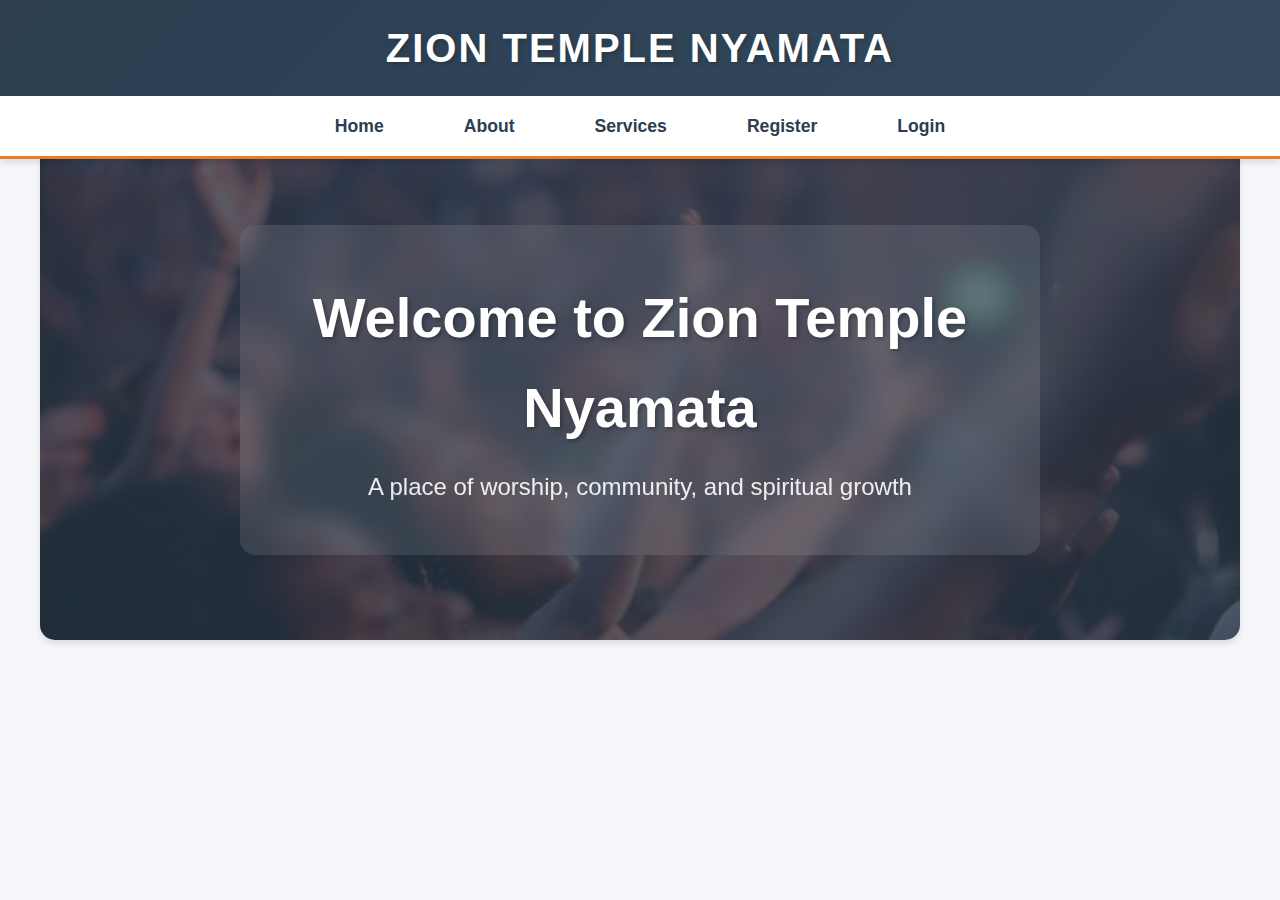
==== commit 4d30a9c7: "Add files via upload" ====
--- a/index.html
+++ b/index.html
@@ -15,7 +15,7 @@
     <header>
         <div class="top-bar">
             <div class="logo">
-                <h1>ZION TEMPLE</h1>
+                <h1>ZION TEMPLE NYAMATA</h1>
             </div>
         </div>
         <nav>
@@ -44,7 +44,7 @@
     <!-- About Section -->
     <section id="about" class="content-section">
         <div class="container">
-            <h2>About Zion Temple</h2>
+            <h2>About Zion Temple Nyamata</h2>
             <div class="about-content">
                 <div class="about-text">
                     <h3>Our History</h3>
